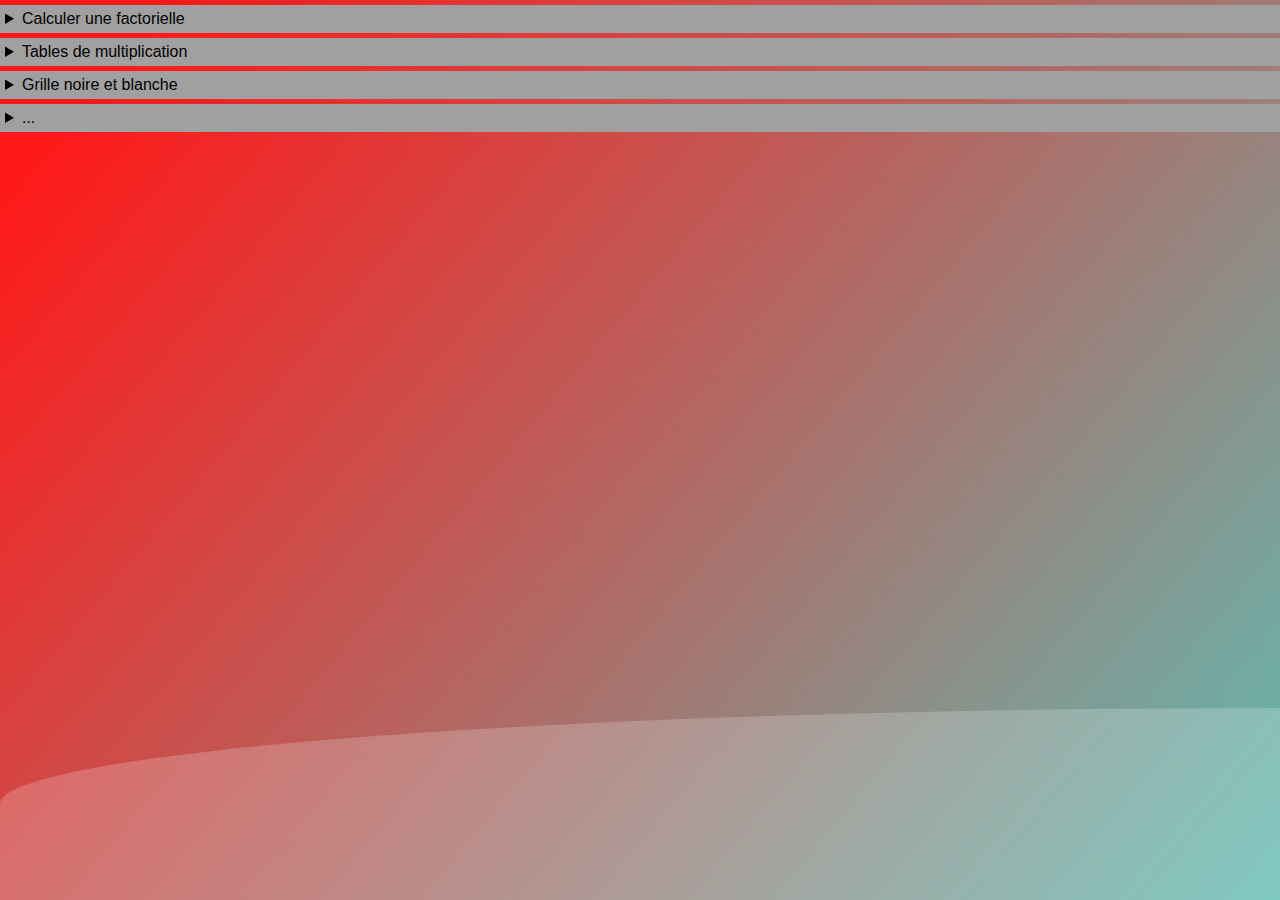
==== html/index.html @ 24babc18 "Initial commit" ====
<!DOCTYPE html>
<html lang="en">
<head>
    <meta charset="UTF-8">
    <meta name="viewport" content="width=device-width, initial-scale=1.0">
    <title>Document</title>
    <link rel="stylesheet" href="../css/style.css">
    <link rel="stylesheet" href="../css/background.css">

    <script type="module" src="../js/main.js" defer></script>
</head>
<body>
    <div class="container factorial">
        <details>
            <summary>Calculer  une factorielle</summary>

            <input type="number" class="nb-to-convert-in-factorial">
            <button id="btn-convert-in-factorial">Convertir le nombre</button>

            <p class="factorial-result"></p>
        </details>
    </div>

    <div class="container multiplication-table">
        <details>
            <summary>Tables de multiplication</summary>

            <input type="number" id="multiplication-table-size-first">
            <input type="number" id="multiplication-table-size-second">
            <button id="btn-create-multiplication-table">Créer les tables de multiplication</button>
            
            <div class="multiplication-result"></div>
        </details>
    </div>

    <div class="container black-and-white-grid">
        <details>
            <summary>Grille noire et blanche</summary>

            <input type="number" id="black-and-white-grid-size-first">
            <input type="number" id="black-and-white-grid-size-second">
            <button id="btn-create-black-and-white-grid">Créer la grille</button>
            <button id="btn-essai">test</button>

            <div id="black-and-white-grid-container" class="grid"></div>
        </details>
    </div>

    <div class="container black-and-white-grid">
        <details>
            <summary>...</summary>

            <button>Useless</button>
        </details>
    </div>


    <div class="wave"></div>
</body>
</html>
---- css/style.css ----
@charset "UTF-8";
.container {
  background-color: rgb(160, 160, 160);
  padding: 5px;
  margin-top: 5px;
}

.factorial {
  display: block;
}

canvas {
  display: block; /* Assure qu'il ne soit pas un élément inline */
  margin: 0 auto; /* Centre le canvas si souhaité */
}

body {
  font-family: Arial, sans-serif;
}

#fileList {
  list-style-type: none;
  padding: 0;
}

#fileList li {
  margin-bottom: 5px;
}

/*# sourceMappingURL=style.css.map */
---- css/background.css ----
body {
    margin: auto;
    font-family: -apple-system, BlinkMacSystemFont, sans-serif;
    overflow: auto;
    background: linear-gradient(310deg, rgba(101,0,94,1) 3%, rgba(60,132,206,1) 38%, rgba(48,238,226,1) 68%, rgba(255,25,25,1) 98%);
    animation: gradient 20s ease infinite;
    background-size: 400% 400%;
    background-attachment: fixed;
}

@keyframes gradient {
    0% {
        background-position: 0% 0%;
    }
    50% {
        background-position: 100% 100%;
    }
    100% {
        background-position: 0% 0%;
    }
}

.wave {
    background: rgb(255 255 255 / 25%);
    border-radius: 1000% 1000% 0 0;
    position: fixed;
    width: 200%;
    height: 12em;
    animation: wave 10s -3s linear infinite;
    transform: translate3d(0, 0, 0);
    opacity: 0.8;
    bottom: 0;
    left: 0;
    z-index: -1;
}

.wave:nth-of-type(2) {
    bottom: -3em;
    animation: wave 18s linear reverse infinite;
    opacity: 0.8;
}

@keyframes wave {
    2% {
        transform: translateX(1);
    }

    25% {
        transform: translateX(-25%);
    }

    50% {
        transform: translateX(-50%);
    }

    75% {
        transform: translateX(-25%);
    }

    100% {
        transform: translateX(1);
    }
}
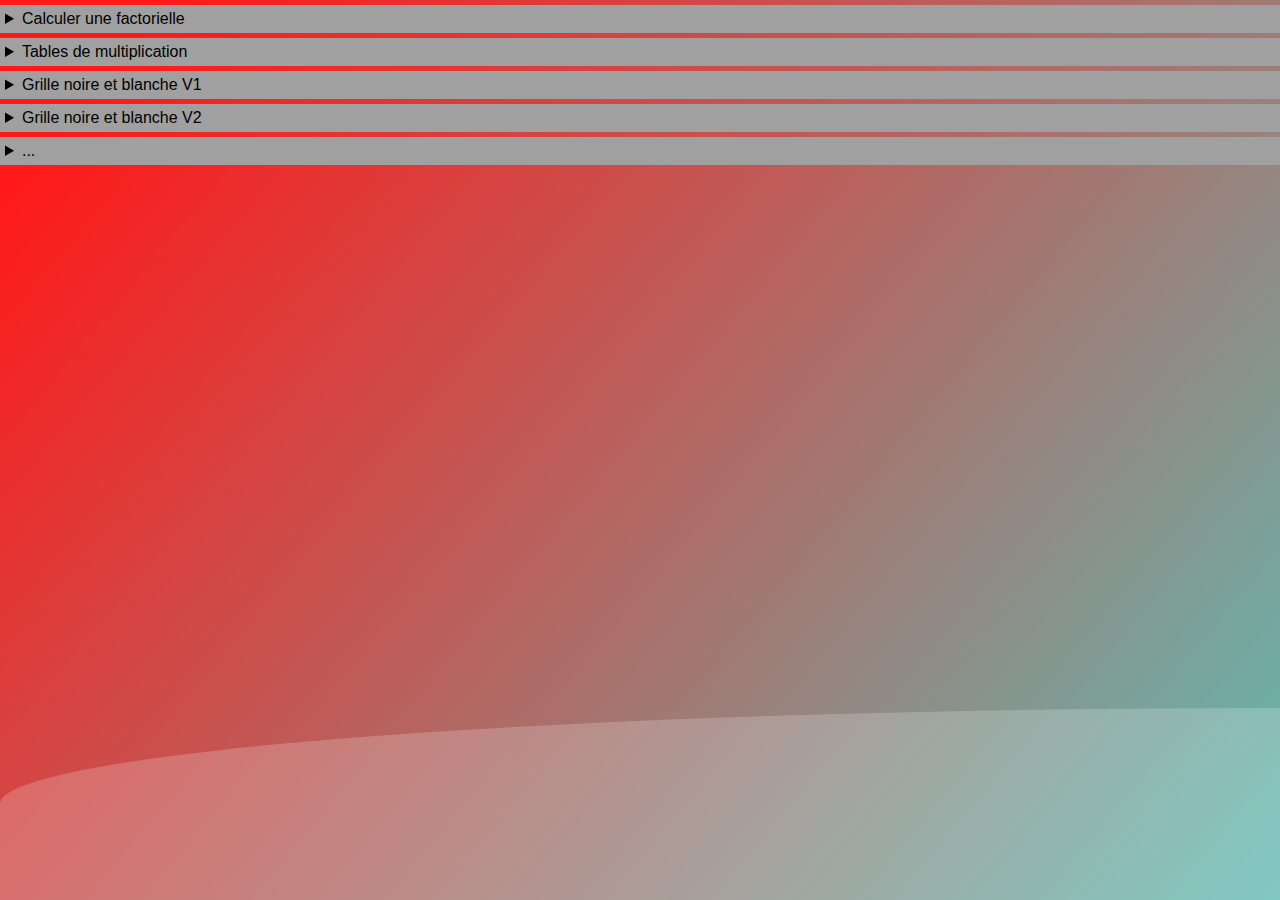
==== commit bf829c18: "Grille b&w V2 POO" ====
--- a/html/index.html
+++ b/html/index.html
@@ -35,18 +35,31 @@
 
     <div class="container black-and-white-grid">
         <details>
-            <summary>Grille noire et blanche</summary>
+            <summary>Grille noire et blanche V1</summary>
 
             <input type="number" id="black-and-white-grid-size-first">
             <input type="number" id="black-and-white-grid-size-second">
             <button id="btn-create-black-and-white-grid">Créer la grille</button>
-            <button id="btn-essai">test</button>
+            <button id="btn-essai">Trouver le plus grand carré blanc</button>
 
             <div id="black-and-white-grid-container" class="grid"></div>
         </details>
     </div>
 
-    <div class="container black-and-white-grid">
+    <div class="container black-and-white-grid-v2">
+        <details>
+            <summary>Grille noire et blanche V2</summary>
+
+            <input type="number" id="black-and-white-grid-size-first-v2">
+            <input type="number" id="black-and-white-grid-size-second-v2">
+            <button id="btn-create-black-and-white-grid-v2">Créer la grille</button>
+            <button id="btn-essai-v2">test</button>
+
+            <div id="black-and-white-grid-container-v2" class="grid"></div>
+        </details>
+    </div>
+
+    <div class="container black-and-white-grid-v2">
         <details>
             <summary>...</summary>
 
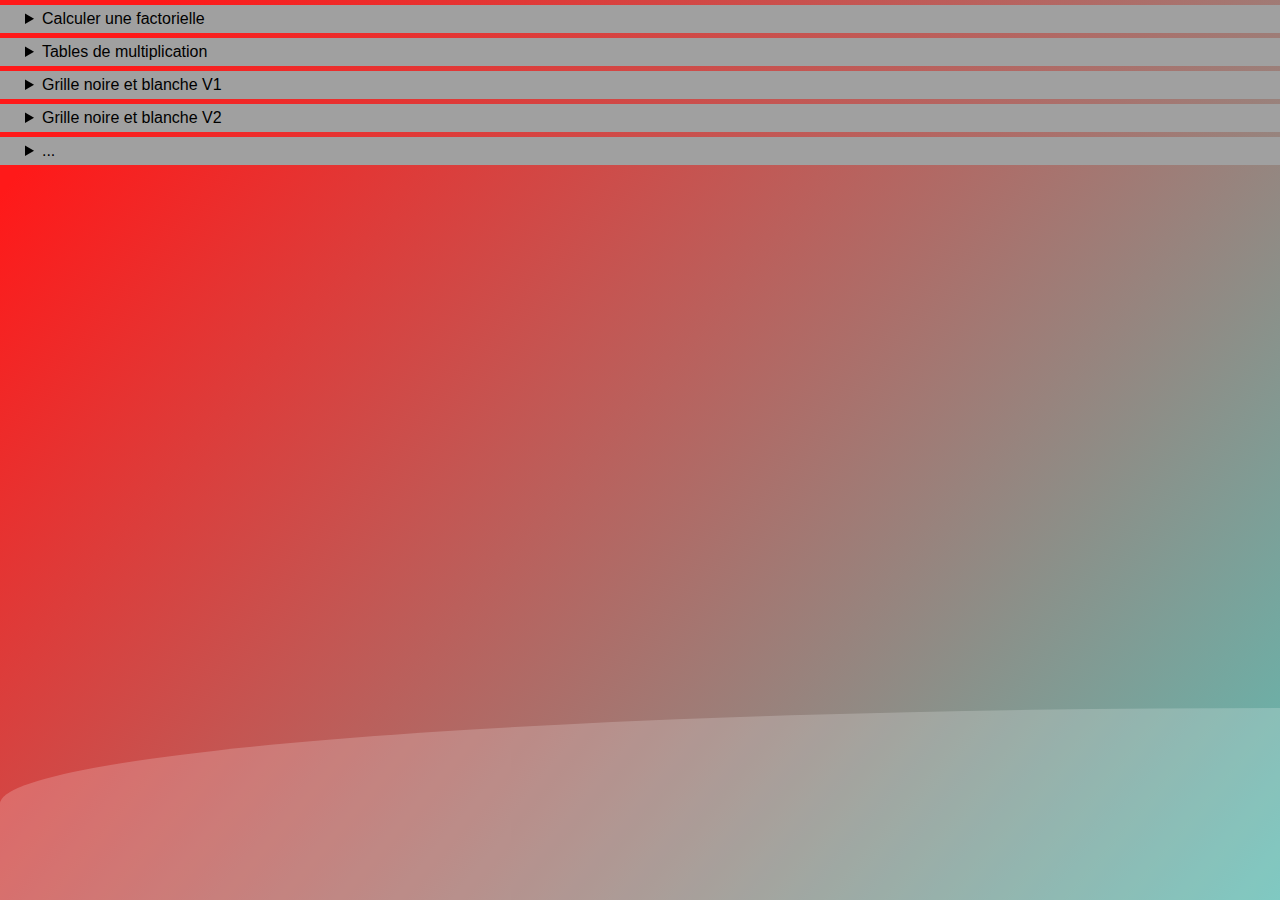
==== commit b0373ba3: "Rajout de BlackPixel + UI" ====
--- a/html/index.html
+++ b/html/index.html
@@ -50,10 +50,23 @@
         <details>
             <summary>Grille noire et blanche V2</summary>
 
-            <input type="number" id="black-and-white-grid-size-first-v2">
-            <input type="number" id="black-and-white-grid-size-second-v2">
-            <button id="btn-create-black-and-white-grid-v2">Créer la grille</button>
-            <button id="btn-essai-v2">test</button>
+            <p class="intro">Inspiré de l'exercice BSQ de l'école 42, le but de cet exercice est de créer un algorithme capable de retrouver le plus grand carré blanc dans une grille de pixels blanc et noir générée aléatoirement.</p>
+            <p class="intro">Pour ce faire, vous pouvez jouer avec la taille de la grille (longueur / largueur en pixels), et le % de chance d'avoir un carré blanc (100% = blanc)</p>
+
+            <div id="settings-black-and-white">
+                <input type="number" id="black-and-white-grid-size-first-v2", value="200">
+                <input type="number" id="black-and-white-grid-size-second-v2", value="200">
+                <input type="range" id="black-and-white-grid-slider" min="0" max="100" value="99.9" step="1" style="width: 100px;">
+                <input type="number" id="black-and-white-grid-slider-input" min="0" max="100" value="99.9" step="1">
+            </div>
+
+            <div id="buttons-black-and-white">
+                <button id="btn-create-black-and-white-grid-v2">Créer la grille</button>
+                <button id="btn-essai-v2">Trouver le plus grand carré blanc</button>
+                <button id="btn-del-canvas-v2">Tout supprimer</button>
+            </div>
+
+            <p id="black-and-white-v2-error"></p>
 
             <div id="black-and-white-grid-container-v2" class="grid"></div>
         </details>
--- a/css/style.css
+++ b/css/style.css
@@ -14,17 +14,16 @@
   margin: 0 auto; /* Centre le canvas si souhaité */
 }
 
-body {
-  font-family: Arial, sans-serif;
+details {
+  padding-left: 20px;
 }
 
-#fileList {
-  list-style-type: none;
-  padding: 0;
+#buttons-black-and-white {
+  padding-top: 10px;
 }
 
-#fileList li {
-  margin-bottom: 5px;
+#black-and-white-v2-error {
+  color: red;
 }
 
 /*# sourceMappingURL=style.css.map */
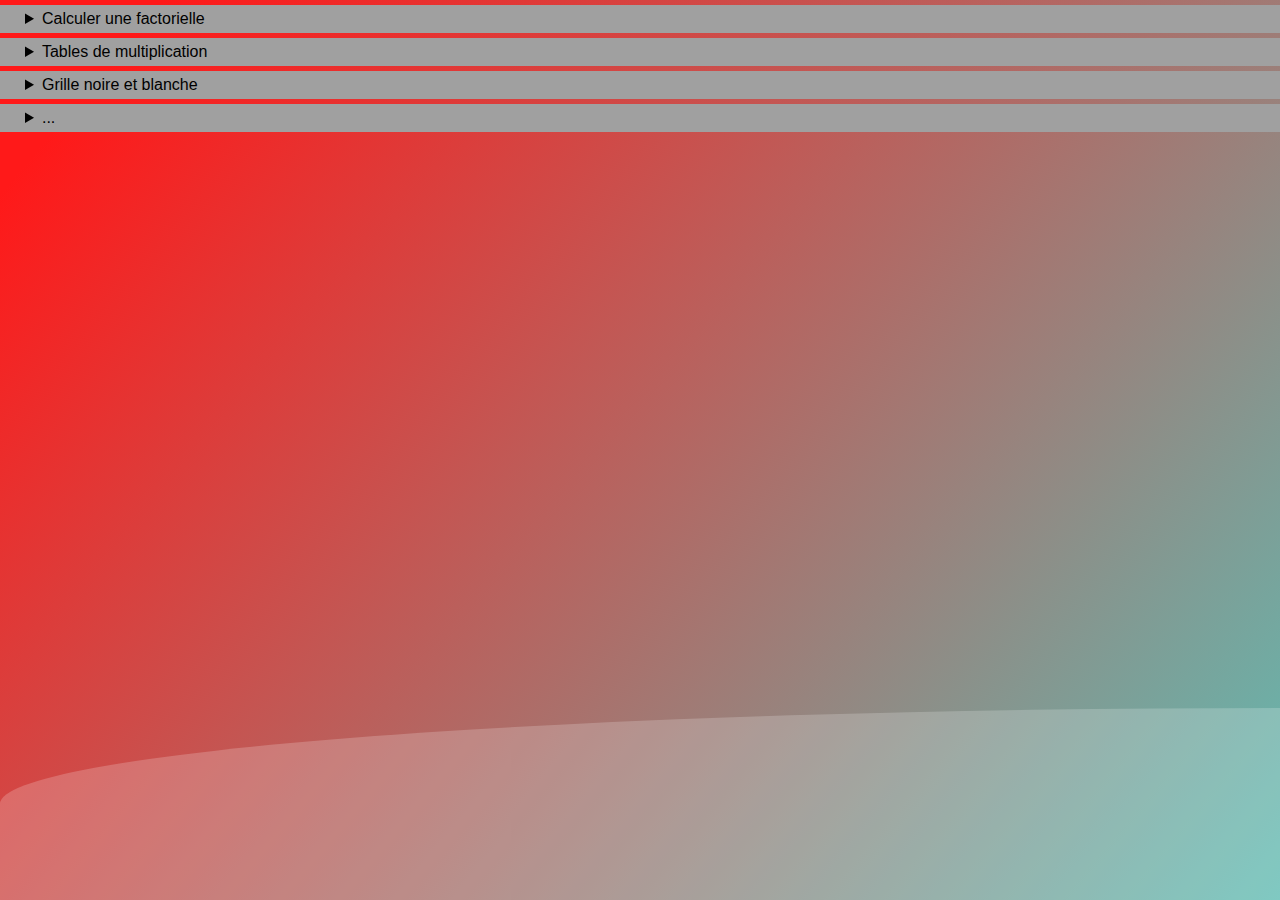
==== commit eeb95a49: "Reorganisation des fichiers" ====
--- a/html/index.html
+++ b/html/index.html
@@ -35,40 +35,60 @@
 
     <div class="container black-and-white-grid">
         <details>
-            <summary>Grille noire et blanche V1</summary>
-
-            <input type="number" id="black-and-white-grid-size-first">
-            <input type="number" id="black-and-white-grid-size-second">
-            <button id="btn-create-black-and-white-grid">Créer la grille</button>
-            <button id="btn-essai">Trouver le plus grand carré blanc</button>
-
-            <div id="black-and-white-grid-container" class="grid"></div>
-        </details>
-    </div>
-
-    <div class="container black-and-white-grid-v2">
-        <details>
-            <summary>Grille noire et blanche V2</summary>
+            <summary>Grille noire et blanche</summary>
 
             <p class="intro">Inspiré de l'exercice BSQ de l'école 42, le but de cet exercice est de créer un algorithme capable de retrouver le plus grand carré blanc dans une grille de pixels blanc et noir générée aléatoirement.</p>
             <p class="intro">Pour ce faire, vous pouvez jouer avec la taille de la grille (longueur / largueur en pixels), et le % de chance d'avoir un carré blanc (100% = blanc)</p>
 
-            <div id="settings-black-and-white">
-                <input type="number" id="black-and-white-grid-size-first-v2", value="200">
-                <input type="number" id="black-and-white-grid-size-second-v2", value="200">
-                <input type="range" id="black-and-white-grid-slider" min="0" max="100" value="99.9" step="1" style="width: 100px;">
-                <input type="number" id="black-and-white-grid-slider-input" min="0" max="100" value="99.9" step="1">
-            </div>
+            <details class="details-container">
+                <summary>V1</summary>
 
-            <div id="buttons-black-and-white">
-                <button id="btn-create-black-and-white-grid-v2">Créer la grille</button>
-                <button id="btn-essai-v2">Trouver le plus grand carré blanc</button>
-                <button id="btn-del-canvas-v2">Tout supprimer</button>
-            </div>
+                <p class="intro">Cette version récupère tous les pixels noirs du tableau, et va pour chacuns former 4 carrés les plus grand possibles, en partant de leurs arêtes.
+                    <br> C'est assez couteux en ressources dès que l'on atteint des grands nombres de pixels noirs ( > 1000 ).
+                </p>
 
-            <p id="black-and-white-v2-error"></p>
+                <div id="bw-settings-v1">
+                    <input type="number" id="bw-grid-rows-v1", value="200">
+                    <input type="number" id="bw-grid-cols-v1", value="200">
+                    <input type="range" id="bw-ratio-slider-v1" min="0" max="100" value="99.9" step="1" style="width: 100px;">
+                    <input type="number" id="bw-ratio-slider-input-v1" min="0" max="100" value="99.9" step="1">
+                </div>
+    
+                <div id="bw-buttons-v1">
+                    <button id="bw-btn-create-grid-v1">Créer la grille</button>
+                    <button id="bw-btn-find-square-v1">Trouver le plus grand carré blanc</button>
+                    <button id="bw-btn-clear-canvas-v1">Tout supprimer</button>
+                </div>
+    
+                <p id="bw-error-v1"></p>
+    
+                <div id="bw-grid-container-v1" class="grid"></div>
+                
+            </details>
 
-            <div id="black-and-white-grid-container-v2" class="grid"></div>
+            <details class="details-container">
+                <summary>V2</summary>
+
+                <div id="settings-black-and-white">
+                    <input type="number" id="black-and-white-grid-size-first-v2", value="200">
+                    <input type="number" id="black-and-white-grid-size-second-v2", value="200">
+                    <input type="range" id="black-and-white-grid-slider" min="0" max="100" value="99.9" step="1" style="width: 100px;">
+                    <input type="number" id="black-and-white-grid-slider-input" min="0" max="100" value="99.9" step="1">
+                </div>
+    
+                <div id="buttons-black-and-white">
+                    <button id="btn-create-black-and-white-grid-v2">Créer la grille</button>
+                    <button id="btn-essai-v2">Trouver le plus grand carré blanc</button>
+                    <button id="btn-del-canvas-v2">Tout supprimer</button>
+                </div>
+    
+                <p id="black-and-white-v2-error"></p>
+    
+                <div id="black-and-white-grid-container-v2" class="grid"></div>
+
+            </details>
+
+            
         </details>
     </div>
 
--- a/css/style.css
+++ b/css/style.css
@@ -1,6 +1,12 @@
 @charset "UTF-8";
 .container {
   background-color: rgb(160, 160, 160);
+  padding: 5px;
+  margin-top: 5px;
+}
+
+.details-container {
+  background-color: rgb(128, 128, 128);
   padding: 5px;
   margin-top: 5px;
 }
